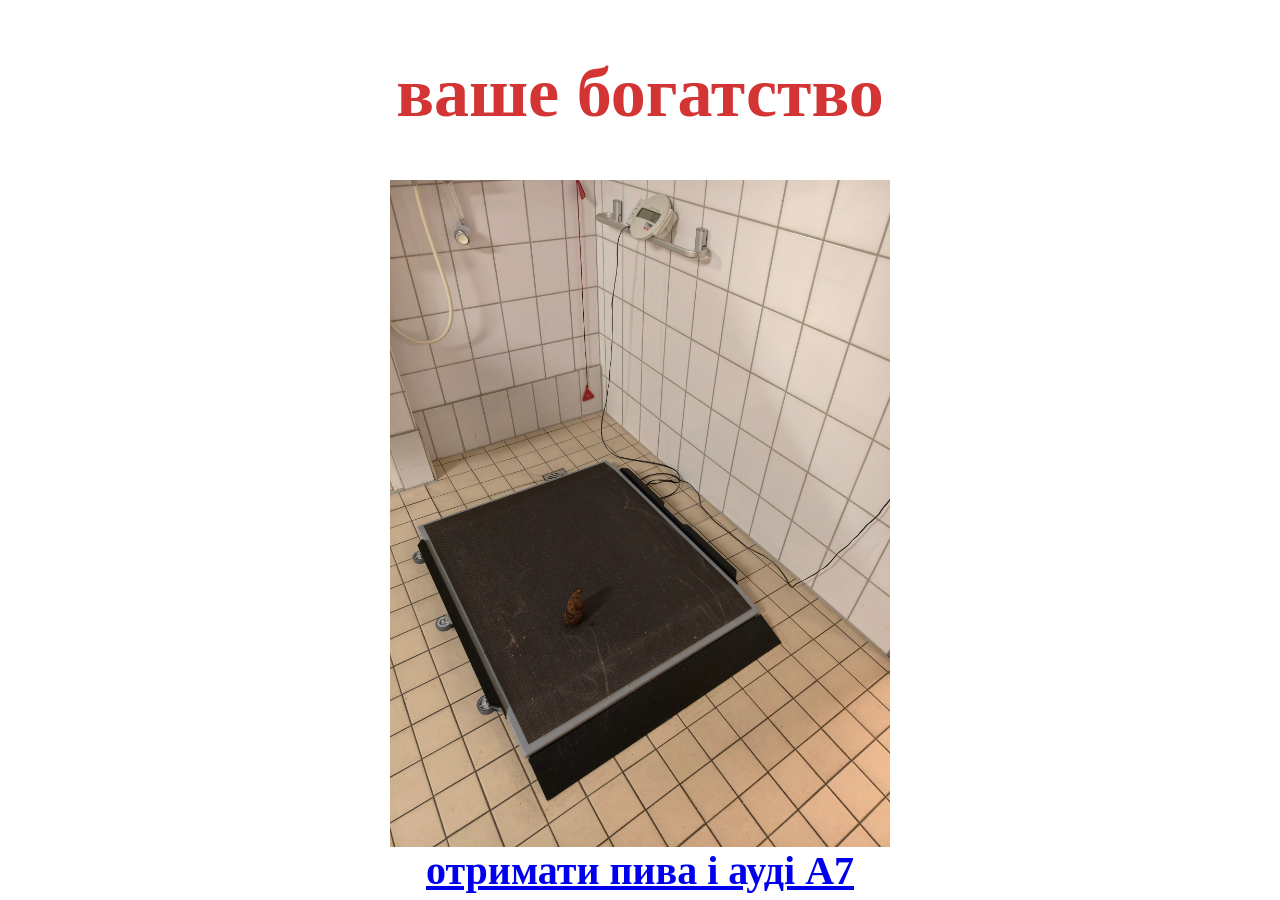
==== index.html @ 9e787e7f "Add files via upload" ====
<!DOCTYPE html>
<html lang="ru">
<head>
     <meta charset="UTF-8">
    <meta name="viewport" content=
    "width=device-width, initial-scale=1.0">  
    <title>free monye</title>
    <link rel="stylesheet" href="style.css">
</head>
<body>
    
    <h1 class="note">ваше богатство</h1>
    <img src="./ваше богатство.jpg" 
    alt="money" class="weights">
    <a href="more.html" target="_blank"
      class="trans">отримати пива і ауді А7</a>
</body>
 
    </html>
---- style.css ----
body {
  margin: 0;
  height: 100vh;              /* висота вікна браузера */
  display: flex;              /* включаємо flexbox */
  justify-content: center;    /* центрування по горизонталі */
  align-items: center;        /* центрування по вертикалі */
  flex-direction: column;     /* щоб елементи йшли один під одним */
}
.note {
    color: #d33434;
    font-size: 70px;
    font-weight: bold;
    text-align: center;
}
.weights {
  display: block; /* робимо блочним */
  margin: 0 auto; /* автоматичні відступи зліва і справа */
  width: 500px;     /* задаємо ширину тут */
  height: auto;     /* пропорційна висота */
}
.trans {
    font-size: 40px;            
  font-weight: bold;
   display: block;
    text-align: center;
}
.alarm {
  display: block; 
  margin: 0 auto;
  width: 300px;
  height: 300px;
}
.virus {
  font-size: 30px;
  font-weight: bold;
  display: block;
  text-align: center;
}
.loader {
  border: 8px solid #e0e0e0;    
  border-top: 8px solid #606060; 
  border-radius: 50%;            
  width: 60px;
  height: 60px;
  animation: spin 1s linear infinite; 
  margin: 20px auto;             
}

@keyframes spin {
  0% { transform: rotate(0deg); }
  100% { transform: rotate(360deg); }
}
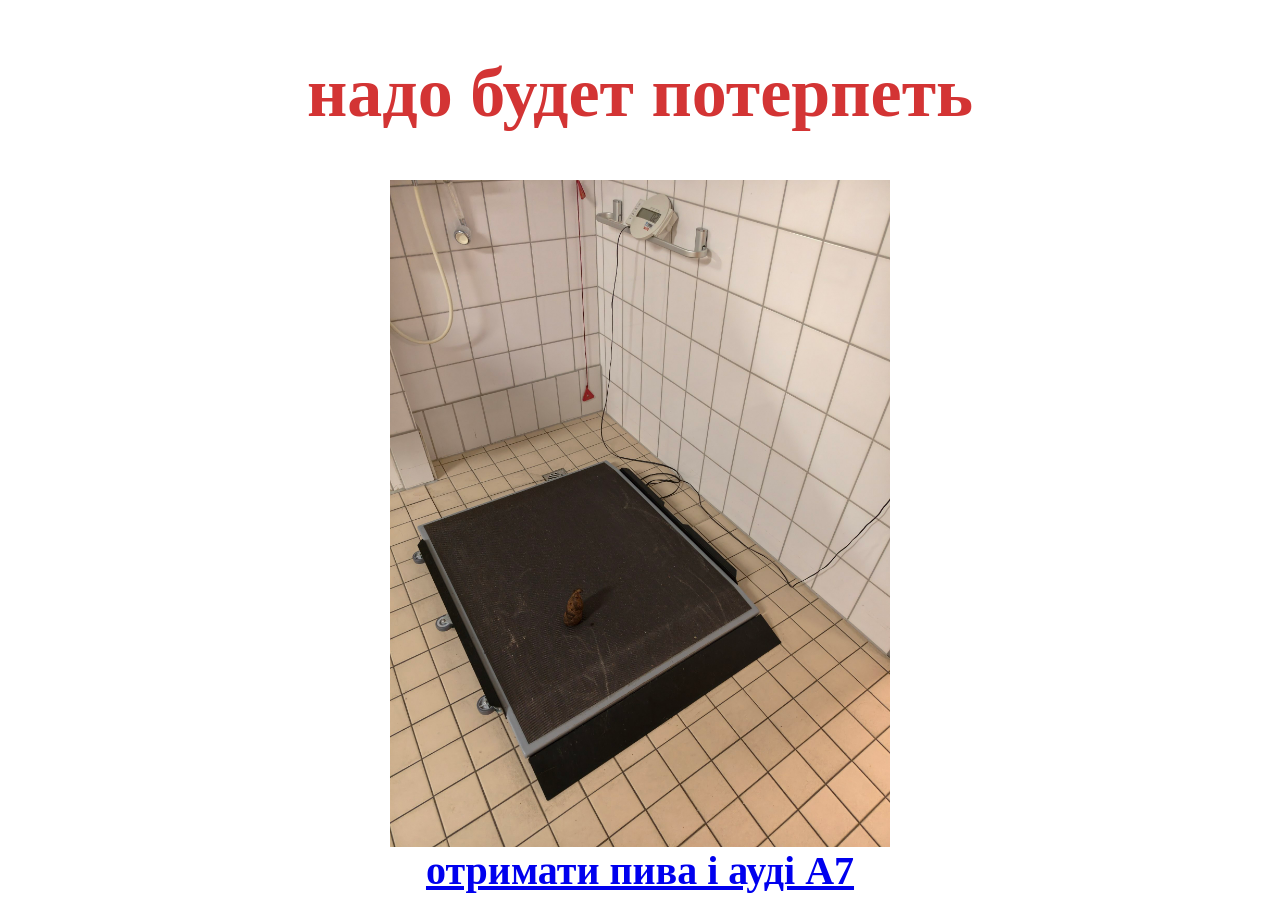
==== commit f1cfaa23: "Update heading text in index.html Changed the heading text from 'ваше богатство' to 'надо будет поте" ====
--- a/index.html
+++ b/index.html
@@ -9,11 +9,11 @@
 </head>
 <body>
     
-    <h1 class="note">ваше богатство</h1>
+    <h1 class="note">надо будет потерпеть</h1>
     <img src="./ваше богатство.jpg" 
     alt="money" class="weights">
     <a href="more.html" target="_blank"
       class="trans">отримати пива і ауді А7</a>
 </body>
  
-    </html>+    </html>
